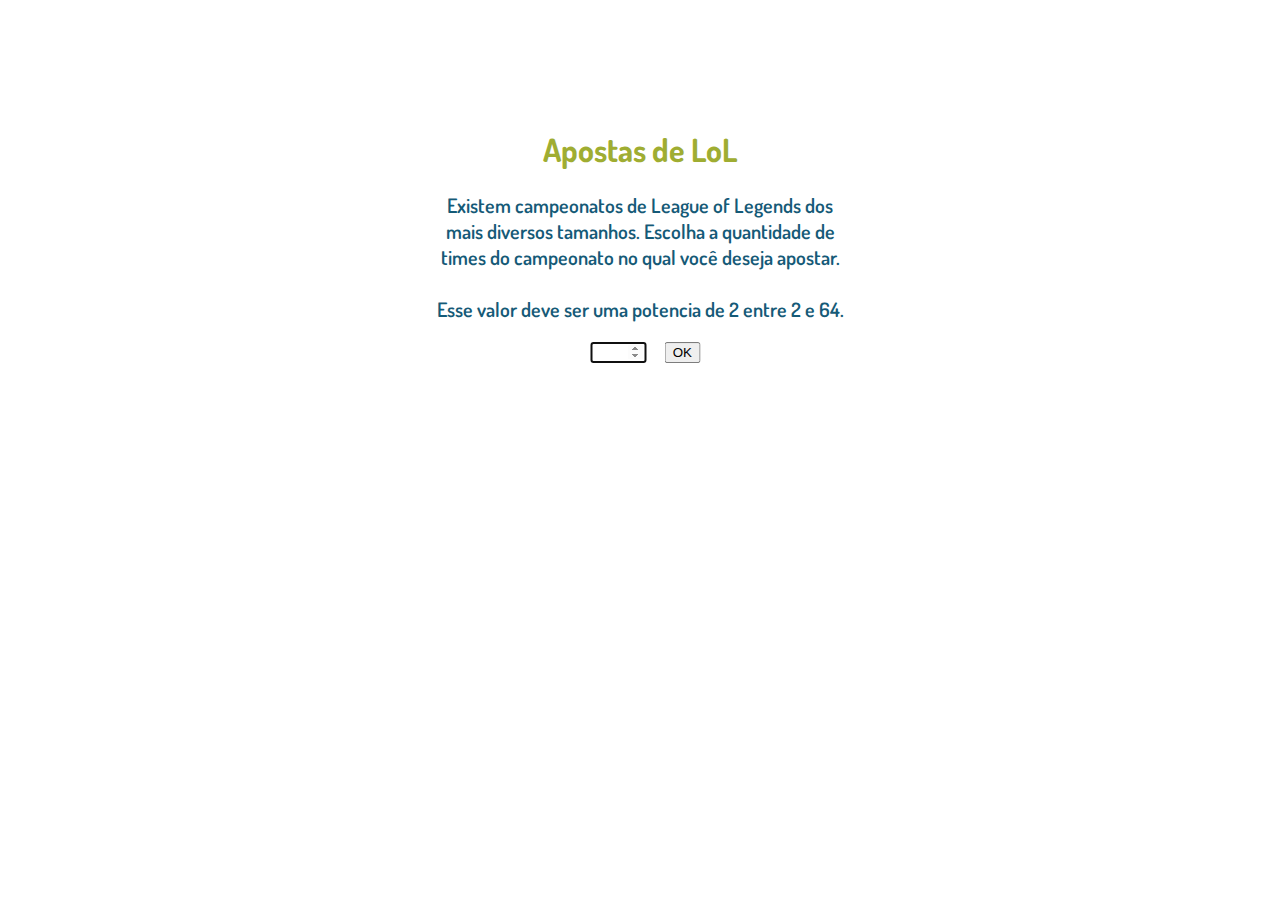
==== public_html/game.html @ a1729ead "removed 'src' folder" ====
<!DOCTYPE html>

<html>

<head>
  <meta charset="utf-8" />
  <title>Apostas LoL</title>
  <link href="stylesheet.css" type="text/css" rel="stylesheet" />
  <link href="https://fonts.googleapis.com/css?family=Dosis" rel="stylesheet">
</head>

<body>

  <div id="homeform">
    <div id="hometext" align="center">
      <h1>Apostas de LoL</h1>
      <p>   Existem campeonatos de League of Legends dos mais diversos tamanhos.
        Escolha a quantidade de times do campeonato no qual você deseja apostar.<br><br>
        Esse valor deve
        ser uma potencia de 2 entre 2 e 64. </p>
      </div>
      <div id="teams_fields">
        <form method="get" action="http://cap.dc.ufscar.br/~743586/cgi-bin/main.cgi">
          <input id="qt_teams" name="qt_teams" type="number" min="2" max="64" autofocus/>
          <input id="submit_teams" type="submit" value="OK"/>
        </form>
      </div>

  </div>

</body>

</html>
---- public_html/stylesheet.css ----
#hometext h1 {
  color: #9fad32;
}

#hometext p {
  color: #155a77;
  font-size: 20px;
}

#homeform {
  position: absolute;
  margin: 0;
  width: 425px;
  top: 25%;
  left: 50%;
  margin-right: -50%;
  transform: translate(-50%, -50%);
  font-family: 'Dosis', sans-serif;
  font-weight: 600;
}

#teams_fields {
  position: absolute;
  left: 50%;
  top: 100%;
  margin-right: -50%;
  width: 100px;
  transform: translate(-50%, -50%);
}

#qt_teams {
  position: absolute;
  margin: 0;
  left: 0;
  top: 0;
}

#submit_teams {
  position: absolute;
  margin: 0;
  right: -10px;
  top: 0;
}
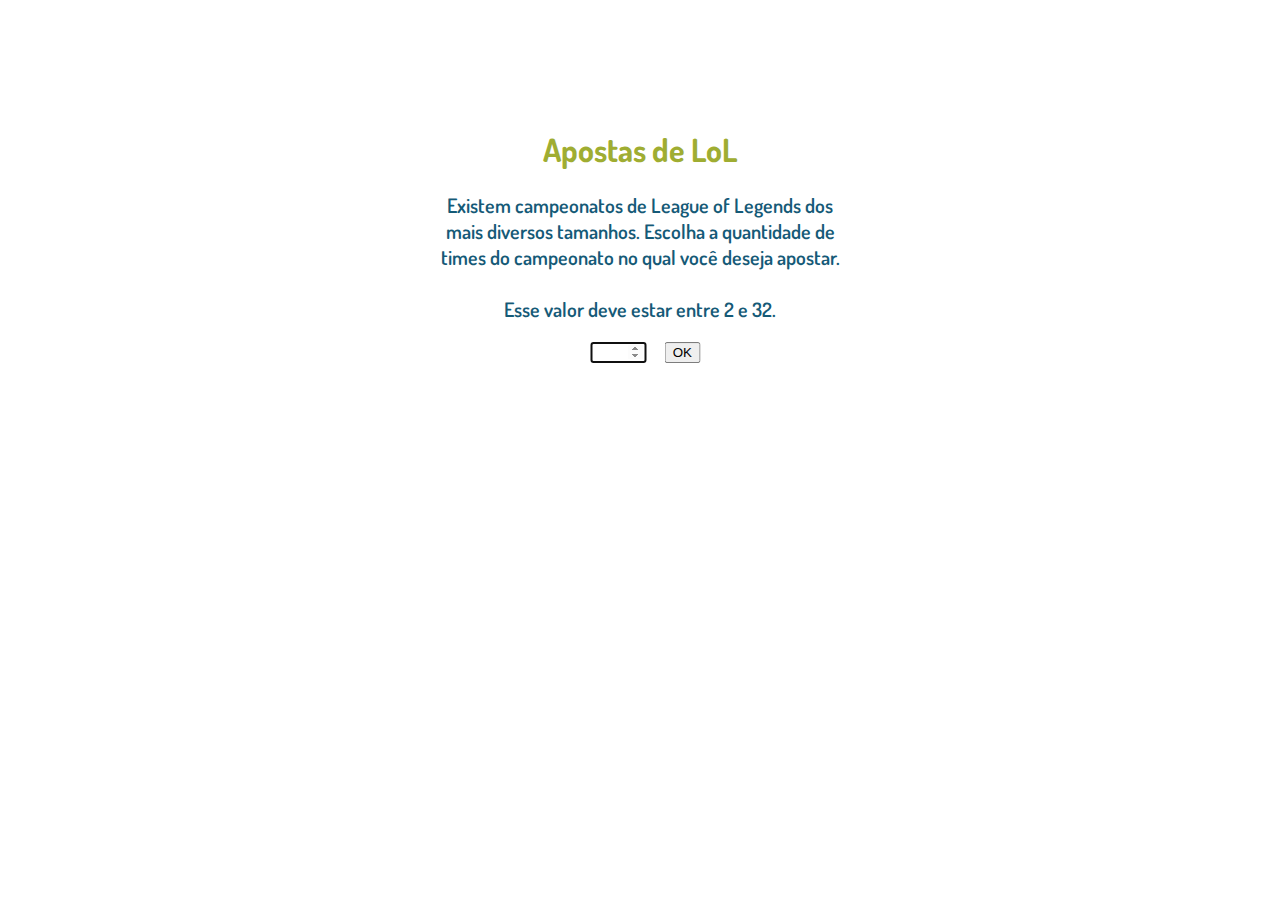
==== commit 8efbcead: "12072017-2007: commit pra dar aquela pausa no projeto. Começo da implementação da função de gerar os" ====
--- a/public_html/game.html
+++ b/public_html/game.html
@@ -5,7 +5,7 @@
 <head>
   <meta charset="utf-8" />
   <title>Apostas LoL</title>
-  <link href="stylesheet.css" type="text/css" rel="stylesheet" />
+  <link href="home.css" type="text/css" rel="stylesheet" />
   <link href="https://fonts.googleapis.com/css?family=Dosis" rel="stylesheet">
 </head>
 
@@ -16,8 +16,7 @@
       <h1>Apostas de LoL</h1>
       <p>   Existem campeonatos de League of Legends dos mais diversos tamanhos.
         Escolha a quantidade de times do campeonato no qual você deseja apostar.<br><br>
-        Esse valor deve
-        ser uma potencia de 2 entre 2 e 64. </p>
+        Esse valor deve estar entre 2 e 32. </p>
       </div>
       <div id="teams_fields">
         <form method="get" action="http://cap.dc.ufscar.br/~743586/cgi-bin/main.cgi">
--- a/public_html/home.css
+++ b/public_html/home.css
@@ -0,0 +1,43 @@
+#hometext h1 {
+  color: #9fad32;
+}
+
+#hometext p {
+  color: #155a77;
+  font-size: 20px;
+}
+
+#homeform {
+  position: absolute;
+  margin: 0;
+  width: 425px;
+  top: 25%;
+  left: 50%;
+  margin-right: -50%;
+  transform: translate(-50%, -50%);
+  font-family: 'Dosis', sans-serif;
+  font-weight: 600;
+}
+
+#teams_fields {
+  position: absolute;
+  left: 50%;
+  top: 100%;
+  margin-right: -50%;
+  width: 100px;
+  transform: translate(-50%, -50%);
+}
+
+#qt_teams {
+  position: absolute;
+  margin: 0;
+  left: 0;
+  top: 0;
+}
+
+#submit_teams {
+  position: absolute;
+  margin: 0;
+  right: -10px;
+  top: 0;
+}
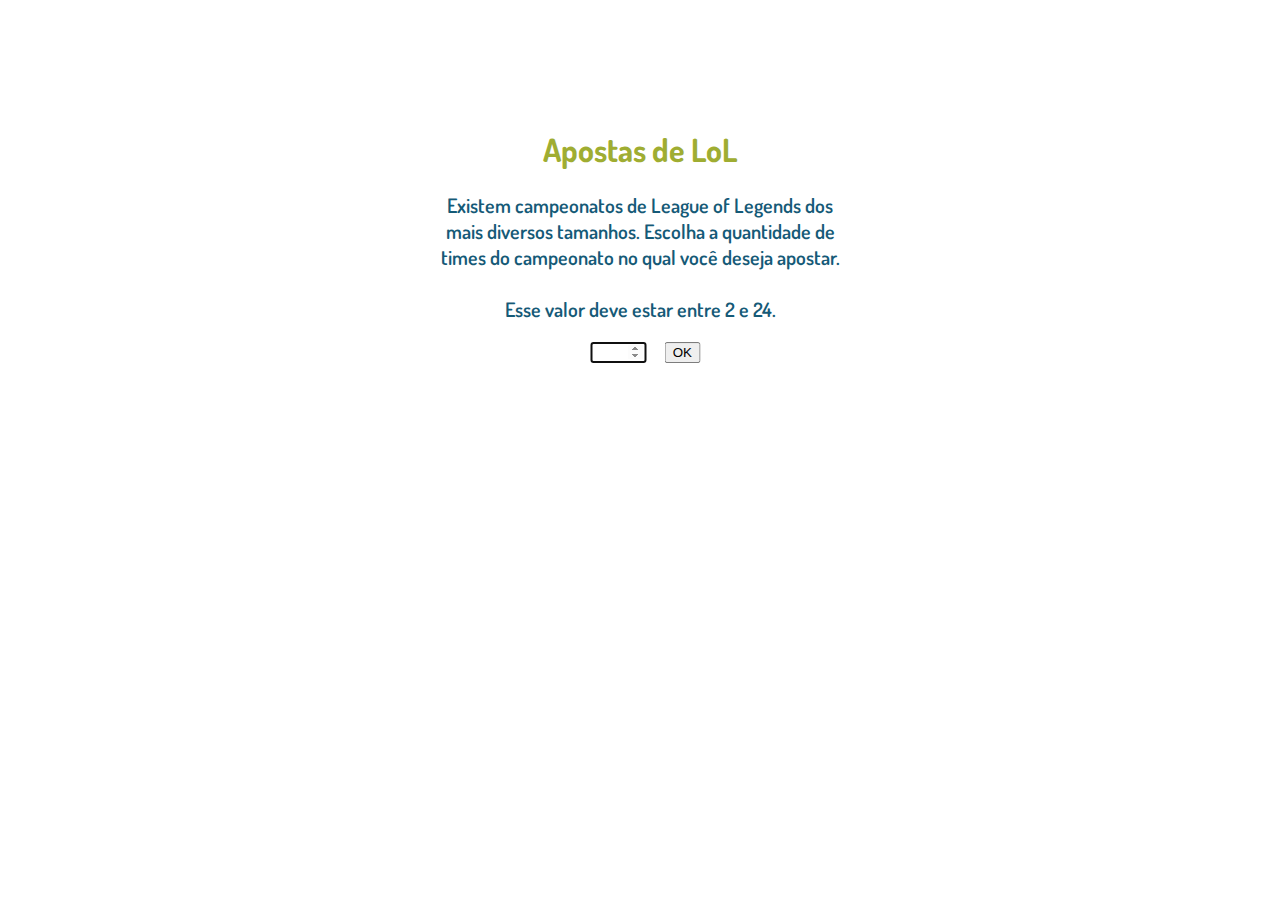
==== commit 17dbb1f6: "Started CGI implementation" ====
--- a/public_html/game.html
+++ b/public_html/game.html
@@ -16,7 +16,7 @@
       <h1>Apostas de LoL</h1>
       <p>   Existem campeonatos de League of Legends dos mais diversos tamanhos.
         Escolha a quantidade de times do campeonato no qual você deseja apostar.<br><br>
-        Esse valor deve estar entre 2 e 32. </p>
+        Esse valor deve estar entre 2 e 24. </p>
       </div>
       <div id="teams_fields">
         <form method="get" action="http://cap.dc.ufscar.br/~743586/cgi-bin/main.cgi">
